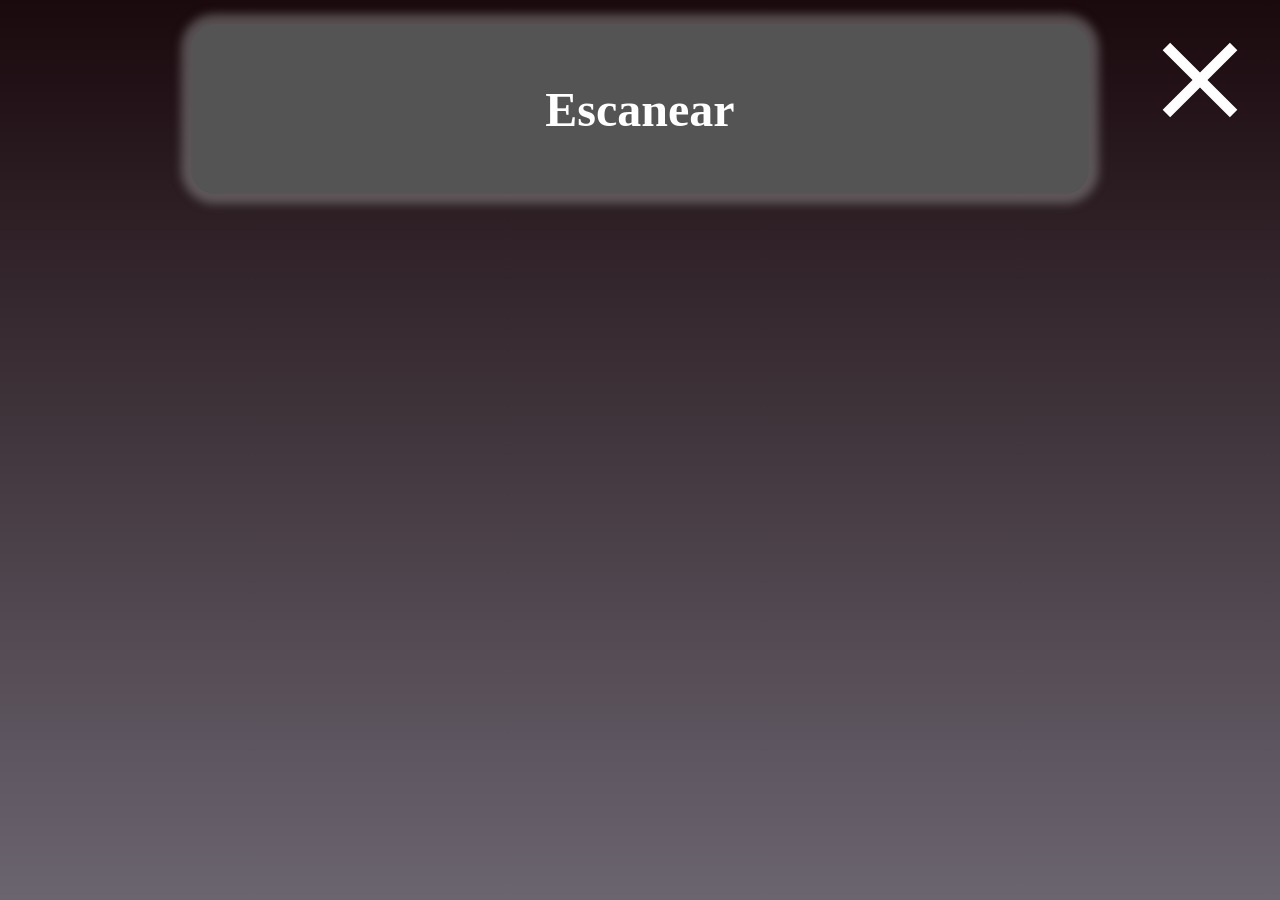
==== pages/category.html @ ff87bfb4 "[WIP] release 1.1" ====
<!DOCTYPE html>
<html>
<head>
    <title>VICTSTER</title>
    <link rel="stylesheet" href="../assets/css/style.css">
    <script src="../assets/js/bingo.js"></script>
</head>
<body>
    <div id="category">
        <a class="close-button" href="/pages/mode.html"></a>
        <div id="category-card"></div>
        <a id="scan-button" class="button" href="/">Escanear</span></a>
    </div>
</body>
</html>
---- assets/css/style.css ----
html, body{
    height: 100%;
    width: 100%;
    margin: 0;
    overflow: hidden;
}

@font-face {
    font-family: 'Material Symbols Outlined';
    font-style: normal;
    font-weight: 100 700;
    src: url(fonts/font.woff2) format('woff2');
}
@font-face {
    font-family: 'Orbitron';
    font-style: normal;
    font-weight: 400 900;
    font-display: swap;
    src: url(../fonts/Orbitron.woff2) format('woff2'), url(../fonts/Orbitron.woff) format ('woff'), url(../fonts/Orbitron.ttf) format ('truetype');
}
h1 {
    letter-spacing: -7px;
    font-size: 10em;
    color: white;
    font-family: 'Orbitron';
    font-weight: lighter;
    text-shadow: 12px 12px 15px #ff00ff;
    margin-bottom: 0.2em;
    transform: scale(1,1.25);
}
h2 {
    font-size: 3em;
    padding: 1em;
    font-family: 'Orbitron';
    color: white;
}
#main-menu, #mode, #scan, #category {
    height: 100%;
    width: 100%;
    display: flex;
    flex-direction: column;
    align-items: center;
    background-image: linear-gradient(to bottom, #1a090d, #6b6570);
}

@keyframes subtitle-animation {
    0% {border-color: #4deeea; box-shadow: 0px 0px 10px 10px rgba(77, 238, 234, 0.5);}
    33% {border-color: #f000ff; box-shadow: 0px 0px 10px 10px rgba(240, 0, 255, 0.5);}
    66% {border-color: #2323ff; box-shadow: 0px 0px 10px 10px rgba(35, 35, 255, 0.5);}
    100% {border-color: #4deeea; box-shadow: 0px 0px 10px 10px rgba(77, 238, 234, 0.5);}
}

#subtitle {
    border: 10px solid #4deeea;
    border-radius: 1em;
    animation-name: subtitle-animation;
    animation-duration: 5s;
    animation-iteration-count: infinite;
    box-shadow: 0px 0px 10px 10px rgba(77, 238, 234, 0.5);
}
#subtitle sup{
    font-size: 0.75em;
}
.button {
    display:flex;
    justify-content: center;
    align-items: center;
    width: 90%;
    height: 3.5em;
    background-color: #ff00ff;
    border: 1px solid #ff00ff;
    border-radius: 0.5em;
    box-shadow: 0px 0px 10px 10px rgba(255, 0, 255, 0.5);
    font-size: 3em;
    color: white;
    font-weight: bold;
    font-family: 'Orbitron';
    margin-bottom: 1em;
    text-decoration: none;
    &:active {
        background-color: #cc00cc;
        border: 1px solid #cc00cc;
        box-shadow: 0px 0px 10px 10px rgba(204, 0, 204, 0.5);
        transform: scale(0.9,0.9);
    }
}
#settings-button {
    background-color: #7c7c7c;
    border: 1px solid #7c7c7c;
    box-shadow: none;
    &:active {
        background-color: #666666;
        border: 1px solid #666666;
        transform: scale(0.9,0.9);
    }
}

@keyframes spin-vinyl {
    from {transform: rotate(0deg);}
    to {transform: rotate(360deg);}
}

#vinyl {
    width: 80%;
    margin: 5em;
    animation-name: spin-vinyl;
    animation-duration: 10s;
    animation-iteration-count: infinite;
    animation-timing-function: linear;
}
#settings-box {
    position: absolute;
    background-color: #4c484e;
    width: 90%;
    height: 95%;
    border: 8px solid #4deeea;
    
    box-shadow: 0px 0px 10px 10px #4deeeaa0 inset,0px 0px 20px 20px #4deeeaa0;
    top: 110%;
    transition: top 0.2s;
    &.playAnim {
        top: 2.5%;
        transition: top 0.2s;
    }
    h2 {
        padding: 1em 0 0.5em 0;
        margin: 0;
        font-size: 6em;
        text-align: center;
    }
    label {
        font-family: 'Orbitron';
        color: rgb(241, 241, 241);
        font-size: 4em;
        padding: 0;
        margin: 0 0.5em 0.5em;
    }
    select {
        padding: 0.25em 0.5em;
        width: 85%;
        font-size: 2.5em;
        font-family: 'Orbitron';
        align-self: center;
    }
    option {
        font-family: 'Orbitron';
        font-size: 0.3em;
    }
}
@keyframes pop-up {
    from {top: 100%;}
    to {top: 2.5%;}
}
#settings-content {
    display: flex;
    flex-direction: column;
    width: 100%;
    height: 100%;
}
.close-button {
    position: absolute;
    top: 1em;
    right: 1em;
    border: none;
    mask: url("../media/svg/close.svg") center / contain no-repeat;
    width: 8em;
    height: 8em;
    background-color: white;
    
}
#save-button {
    margin: auto;
    margin-bottom: 2em;
    width: 40%;
    font-size: 3em;
}
/*Mode Page*/

#mode h2{
    font-size: 6em;
    font-weight: lighter;
    text-shadow: 12px 12px 15px #ff00ff;
}
#mode .button{
    flex-direction: column;
    width: auto;
    padding: 0.5em 1em;
}

#mode .mode-normal{
    background-color: #2323ff;
    border: 1px solid #2323ff;
    box-shadow: 0px 0px 10px 10px rgba(35, 35, 255, 0.5);
}

#mode .mode-bingo-easy{
    margin-top: 2em;
}

/*Scan page*/

#scan h2 {
    font-family: 'Orbitron';
    font-size: 5em;
    font-weight: lighter;
    text-shadow: 12px 12px 15px #ff00ff;
    padding: 0.5em 0 0 0;
}
#scan marquee {
    font-family: 'Orbitron';
    position: absolute;
    bottom: 0;
    width: 100%;
    font-size: 3em;
    color: white;
    font-weight: lighter;
}

#qr-reader {
    width: 100%;
    border: 0;
}

#category h2 {
    font-size: 5em;
    width: 60%;
    text-align: center;
}

#category.e1, #category.h1, #category.e1 h2, #category.h1 h2 {
  background-image: linear-gradient(to bottom, #23775e, #30b88f);
}
#category.e1 h2, #category.h1 h2 {
  text-shadow: 12px 12px 15px #23775e;
  border-radius: 50px;
}
#category.e2, #category.h2, #category.e2 h2, #category.h2 h2 {
  background-image: linear-gradient(to bottom, #cc4689, #e074aa);
}
#category.e2 h2, #category.h2 h2 {
  text-shadow: 12px 12px 15px #cc4689;
  border-radius: 50px;
}
#category.e3, #category.h3, #category.e3 h2, #category.h3 h2 {
  background-image: linear-gradient(to bottom, #e77c01, #ffb84d);
}
#category.e3 h2, #category.h3 h2 {
  text-shadow: 12px 12px 15px #e77c01;
  border-radius: 50px;
}
#category.e4, #category.h4, #category.e4 h2, #category.h4 h2 {
  background-image: linear-gradient(to bottom, #7c0986, #c53fd1);
}
#category.e4 h2, #category.h41 h2 {
  text-shadow: 12px 12px 15px #7c0986;
  border-radius: 50px;
}
#category.e5, #category.h5, #category.e5 h2, #category.h5 h2 {
  background-image: linear-gradient(to bottom, #240986, #0c4ea5);
}
#category.e5 h2, #category.h5 h2 {
  text-shadow: 12px 12px 15px #240986;
  border-radius: 50px;
}

#category .card{
    display: flex;
    justify-content: center;
    margin-top: 25em;
    padding: 5em 0;
}

#category .button{
    margin-top: 0.5em;
    width: 70%;
    background-color: #545454;
    border: 1px solid #545454;
    border-radius: 0.5em;
    box-shadow: 0px 0px 10px 10px rgba(146, 146, 146, 0.5);
}
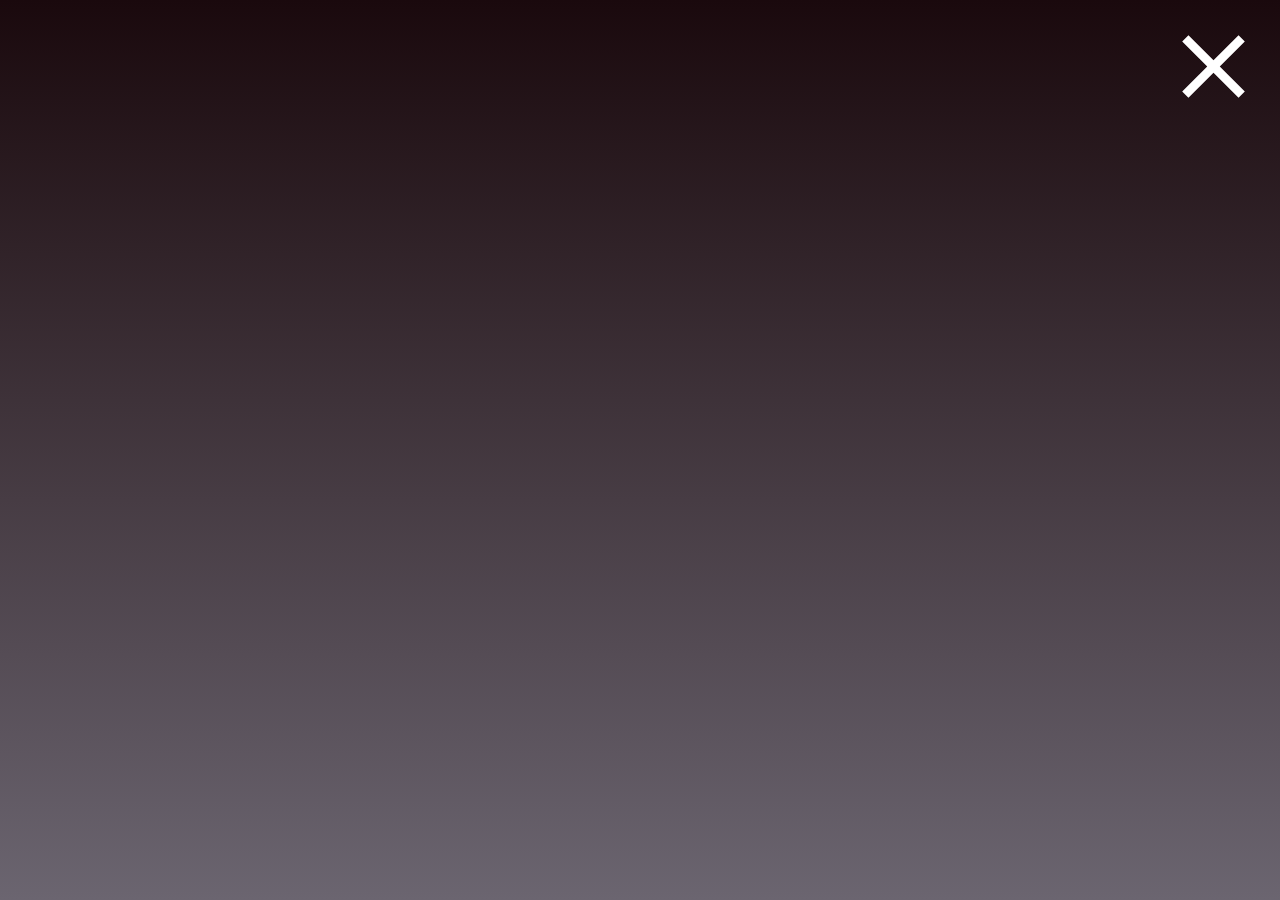
==== commit ed0fdd79: "[WIP] release 1.1 music, bingo and navigation logic" ====
--- a/pages/category.html
+++ b/pages/category.html
@@ -1,15 +1,16 @@
 <!DOCTYPE html>
 <html>
 <head>
-    <title>VICTSTER</title>
+    <title>Categoría</title>
     <link rel="stylesheet" href="../assets/css/style.css">
+    <script src="../assets/js/navigation.js"></script>
     <script src="../assets/js/bingo.js"></script>
 </head>
 <body>
     <div id="category">
-        <a class="close-button" href="/pages/mode.html"></a>
+        <button class="close-button" onclick="goBack()"></button>
         <div id="category-card"></div>
-        <a id="scan-button" class="button" href="/">Escanear</span></a>
+        <a id="scan-button" class="button" href="/">Escanear</a>
     </div>
 </body>
 </html>
--- a/assets/css/style.css
+++ b/assets/css/style.css
@@ -34,13 +34,17 @@
     font-family: 'Orbitron';
     color: white;
 }
-#main-menu, #mode, #scan, #category {
+#main-menu, #mode, #scan, #category, #songs {
     height: 100%;
     width: 100%;
     display: flex;
     flex-direction: column;
     align-items: center;
     background-image: linear-gradient(to bottom, #1a090d, #6b6570);
+}
+
+#scan{
+    justify-content: center;
 }
 
 @keyframes subtitle-animation {
@@ -168,6 +172,27 @@
     background-color: white;
     
 }
+.play-button {
+    border: none;
+    mask: url("../media/svg/play.svg") center / contain no-repeat;
+    width: 8em;
+    height: 8em;
+    background-color: white;
+}
+.pause-button {
+    border: none;
+    mask: url("../media/svg/pause.svg") center / contain no-repeat;
+    width: 8em;
+    height: 8em;
+    background-color: white;
+}
+.replay-button {
+    border: none;
+    mask: url("../media/svg/replay.svg") center / contain no-repeat;
+    width: 8em;
+    height: 8em;
+    background-color: white;
+}
 #save-button {
     margin: auto;
     margin-bottom: 2em;
@@ -225,42 +250,43 @@
     font-size: 5em;
     width: 60%;
     text-align: center;
+    transition: all .25s ease;
 }
 
 #category.e1, #category.h1, #category.e1 h2, #category.h1 h2 {
-  background-image: linear-gradient(to bottom, #23775e, #30b88f);
+    background-image: linear-gradient(to bottom, #23775e, #30b88f);
 }
 #category.e1 h2, #category.h1 h2 {
-  text-shadow: 12px 12px 15px #23775e;
-  border-radius: 50px;
+    text-shadow: 12px 12px 15px #23775e;
+    border-radius: 50px;
 }
 #category.e2, #category.h2, #category.e2 h2, #category.h2 h2 {
-  background-image: linear-gradient(to bottom, #cc4689, #e074aa);
+    background-image: linear-gradient(to bottom, #cc4689, #e074aa);
 }
 #category.e2 h2, #category.h2 h2 {
-  text-shadow: 12px 12px 15px #cc4689;
-  border-radius: 50px;
+    text-shadow: 12px 12px 15px #cc4689;
+    border-radius: 50px;
 }
 #category.e3, #category.h3, #category.e3 h2, #category.h3 h2 {
-  background-image: linear-gradient(to bottom, #e77c01, #ffb84d);
+    background-image: linear-gradient(to bottom, #e77c01, #ffb84d);
 }
 #category.e3 h2, #category.h3 h2 {
-  text-shadow: 12px 12px 15px #e77c01;
-  border-radius: 50px;
+    text-shadow: 12px 12px 15px #e77c01;
+    border-radius: 50px;
 }
 #category.e4, #category.h4, #category.e4 h2, #category.h4 h2 {
-  background-image: linear-gradient(to bottom, #7c0986, #c53fd1);
-}
-#category.e4 h2, #category.h41 h2 {
-  text-shadow: 12px 12px 15px #7c0986;
-  border-radius: 50px;
+    background-image: linear-gradient(to bottom, #7c0986, #c53fd1);
+}
+#category.e4 h2, #category.h4 h2 {
+    text-shadow: 12px 12px 15px #7c0986;
+    border-radius: 50px;
 }
 #category.e5, #category.h5, #category.e5 h2, #category.h5 h2 {
-  background-image: linear-gradient(to bottom, #240986, #0c4ea5);
+    background-image: linear-gradient(to bottom, #240986, #0c4ea5);
 }
 #category.e5 h2, #category.h5 h2 {
-  text-shadow: 12px 12px 15px #240986;
-  border-radius: 50px;
+    text-shadow: 12px 12px 15px #240986;
+    border-radius: 50px;
 }
 
 #category .card{
@@ -268,8 +294,18 @@
     justify-content: center;
     margin-top: 25em;
     padding: 5em 0;
-}
-
+    animation: pop .25s ease;
+}
+@keyframes pop {
+    from {
+        transform: scale(.85);
+        opacity: 0;
+    }
+    to {
+        transform: scale(1);
+        opacity: 1;
+    }
+}
 #category .button{
     margin-top: 0.5em;
     width: 70%;
@@ -277,4 +313,104 @@
     border: 1px solid #545454;
     border-radius: 0.5em;
     box-shadow: 0px 0px 10px 10px rgba(146, 146, 146, 0.5);
-}
+    opacity: 0;
+    transform: translateY(20px);
+    pointer-events: none;
+    transition: all .5s ease;
+}
+#category .button.show{
+    opacity: 1;
+    transform: translateY(0);
+    pointer-events: auto;
+}
+.hide {
+    display: none!important;
+}
+#songs .music-controls {
+    display: flex;
+    justify-content: center;
+    gap: 5em;
+}
+#songs .music-controls div {
+    display: flex;
+    justify-content: center;
+    align-items: center;
+    width: 8em;
+    height: 8em;
+    border: 1px solid #ff00ff;
+    border-radius: 5em;
+    background-color: #ff00ff;
+    box-shadow: 0px 0px 15px 15px #ff00ffa0;
+}
+#songs #music-panel, #songs #music-info{
+    display: flex;
+    justify-content: center;
+    flex-direction: column;
+    align-items: center;
+    gap: 5em;
+    height: 100%;
+}
+#songs .next-button {
+    width: 600px;
+    height: 150px;
+    margin-bottom: 2.5em;
+    font-size: 3em;
+    font-family: 'orbitron';
+    color: white;
+    border: 1px solid #ff00ff;
+    background-color: #ff00ff;
+    box-shadow: 0px 0px 15px 15px #ff00ffa0;
+}
+
+#songs .next-button:active {
+    background-color: #cc00cc;
+    border: 1px solid #cc00cc;
+    box-shadow: 0px 0px 15px 15px #cc00cca0;
+    transform: scale(0.9,0.9);
+}
+
+#songs #song-status{
+    text-align: center;
+    font-family: 'orbitron';
+    font-weight: lighter;
+    font-size: 4em;
+    color: white;
+}
+#songs button.play {
+    width: 8em;
+    height: 8em;
+    font-size: unset;
+    border: none;
+    background-color: white;
+    mask: url("../media/svg/play.svg") center / contain no-repeat;
+}
+#songs button.pause{
+    width: 8em;
+    height: 8em;
+    font-size: unset;
+    border: none;
+    background-color: white;
+    mask: url("../media/svg/pause.svg") center / contain no-repeat;
+}
+#songs #song-info{
+    display: flex;
+    justify-content: center;
+    flex-direction: column;
+    text-align: center;
+    gap: 5em;
+    padding: 5em;
+    background-image: linear-gradient(to bottom, #1a090d, #6b6570);
+    text-shadow: 12px 12px 15px #272727;
+    border-radius: 50px;
+}
+#songs #song-info p{
+    margin: 0;
+    font-size: 4em;
+    color: white;
+    font-family: 'Orbitron';
+    font-weight: lighter;
+    transform: scale(1,1.25);
+}
+#songs #song-info #year{
+    font-size: 8em;
+}
